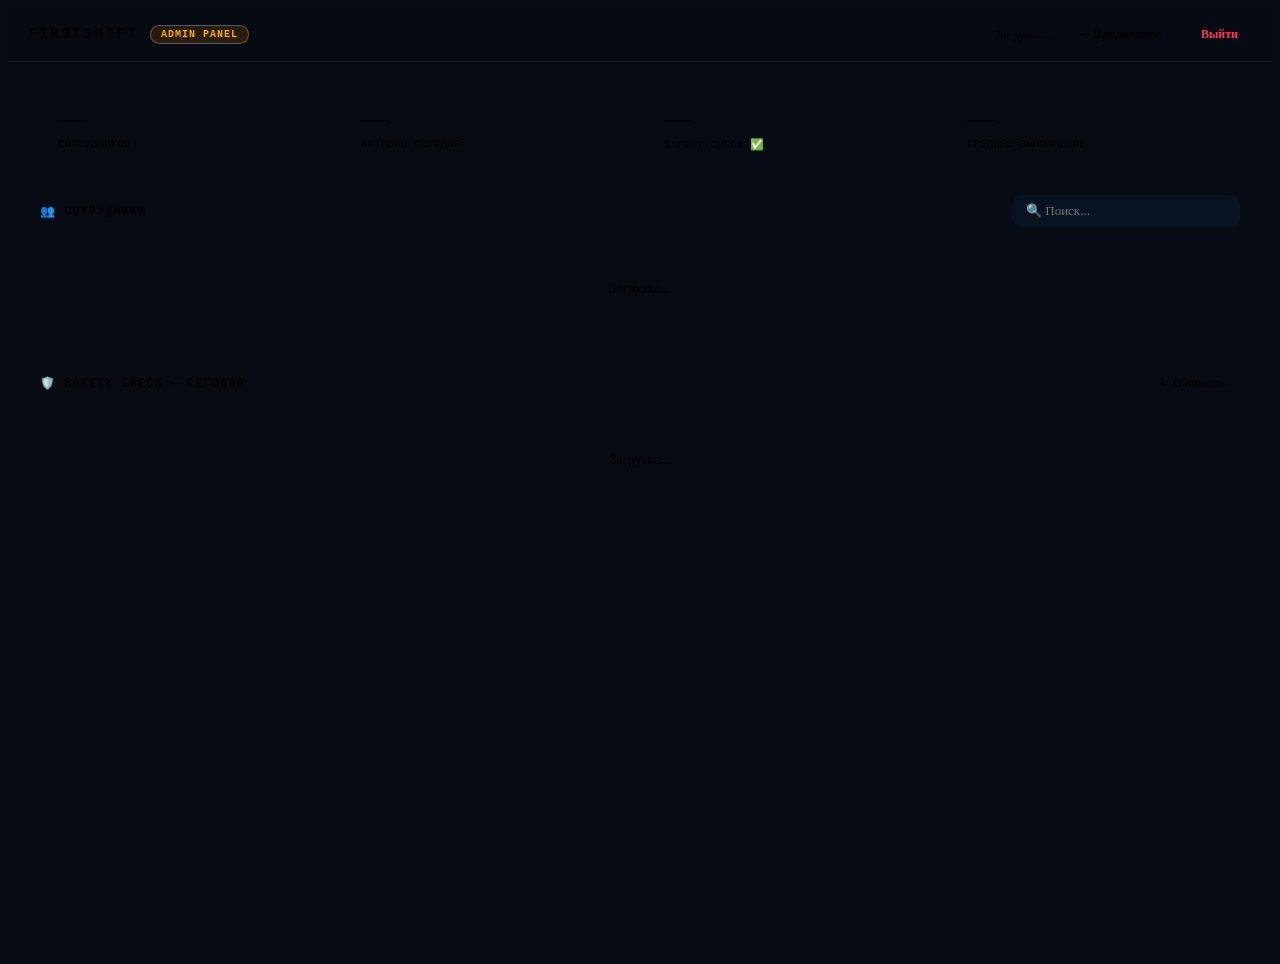
==== frontend/admin.html @ 6214008f "fix: UTC timezone in admin fmtDate/fmtTime (Sakhalin UTC+11)" ====
<!DOCTYPE html>
<html lang="ru">
<head>
  <meta charset="UTF-8">
  <meta name="viewport" content="width=device-width, initial-scale=1.0">
  <title>FirstShift — Admin</title>
  <link rel="stylesheet" href="/static/css/main.css">
  <style>
    body { min-height:100vh; overflow-y:auto; padding:0 0 48px; display:block; background:#070b14; }

    #top-bar {
      display:flex; align-items:center; gap:12px;
      padding:12px 20px; background:rgba(7,11,20,0.96);
      border-bottom:1px solid rgba(0,170,255,0.15);
      position:sticky; top:0; z-index:20;
    }
    .logo { font-family:monospace; font-size:15px; font-weight:700; color:var(--accent); letter-spacing:2px; }
    .admin-badge {
      padding:3px 10px; border-radius:20px; font-size:10px;
      font-family:monospace; font-weight:700; letter-spacing:1px;
      background:rgba(255,170,0,0.12); border:1px solid rgba(255,170,0,0.4); color:#ffaa00;
    }
    #top-bar-right { margin-left:auto; display:flex; align-items:center; gap:12px; }
    .top-user { font-size:13px; color:var(--text-secondary); }
    .btn-sm {
      padding:7px 14px; border-radius:8px; font-size:12px; font-weight:600;
      border:1px solid var(--border); background:transparent;
      color:var(--text-secondary); cursor:pointer; transition:all 0.2s; font-family:inherit;
    }
    .btn-sm:hover { border-color:var(--accent); color:var(--accent); }
    .btn-danger { border-color:rgba(255,51,85,0.4) !important; color:#ff3355 !important; }
    .btn-danger:hover { background:rgba(255,51,85,0.1) !important; }

    .page { max-width:1200px; margin:0 auto; padding:24px 20px; }

    .stats-row { display:grid; grid-template-columns:repeat(4,1fr); gap:12px; margin-bottom:28px; }
    .stat-card { padding:16px 18px; border-radius:14px; border:1px solid var(--border); background:var(--bg-glass); }
    .stat-card .val { font-size:28px; font-weight:900; color:var(--text-primary); }
    .stat-card .lbl { font-size:11px; color:var(--text-secondary); margin-top:4px; font-family:monospace; }

    .section { margin-bottom:32px; }
    .section-header { display:flex; align-items:center; justify-content:space-between; margin-bottom:14px; }
    .section-title { font-size:12px; font-family:monospace; color:var(--accent); letter-spacing:1px; text-transform:uppercase; font-weight:700; }

    .search-input {
      padding:8px 14px; border-radius:10px;
      border:1px solid var(--border); background:rgba(0,170,255,0.05);
      color:var(--text-primary); font-size:13px; font-family:inherit;
      outline:none; width:200px; transition:all 0.2s;
    }
    .search-input:focus { border-color:var(--accent); width:240px; }

    .emp-table { width:100%; border-collapse:collapse; }
    .emp-table th {
      text-align:left; padding:10px 14px;
      font-size:10px; font-family:monospace; color:var(--text-dim);
      letter-spacing:1px; text-transform:uppercase;
      border-bottom:1px solid var(--border);
    }
    .emp-table td { padding:11px 14px; border-bottom:1px solid rgba(255,255,255,0.04); vertical-align:middle; }
    .emp-table tr:hover td { background:rgba(0,170,255,0.03); cursor:pointer; }

    .emp-avatar {
      width:32px; height:32px; border-radius:50%;
      background:linear-gradient(135deg,#0055aa,#00aaff);
      border:1.5px solid var(--accent);
      display:inline-flex; align-items:center; justify-content:center;
      font-size:13px; font-weight:700; color:#fff; flex-shrink:0;
    }
    .emp-name { font-size:14px; font-weight:600; color:var(--text-primary); }
    .emp-username { font-size:11px; color:var(--text-dim); font-family:monospace; }

    .role-badge {
      padding:3px 9px; border-radius:20px; font-size:10px;
      font-family:monospace; font-weight:700; letter-spacing:0.5px; white-space:nowrap;
    }
    .role-admin    { background:rgba(255,51,85,0.12);  border:1px solid rgba(255,51,85,0.4);  color:#ff3355; }
    .role-hr       { background:rgba(255,170,0,0.12);  border:1px solid rgba(255,170,0,0.4);  color:#ffaa00; }
    .role-mentor   { background:rgba(170,136,255,0.12);border:1px solid rgba(170,136,255,0.4);color:#aa88ff; }
    .role-employee { background:rgba(0,170,255,0.08);  border:1px solid rgba(0,170,255,0.25); color:var(--accent); }

    .progress-wrap { width:110px; }
    .progress-bar-bg { height:5px; background:rgba(255,255,255,0.07); border-radius:3px; overflow:hidden; }
    .progress-bar-fill { height:100%; border-radius:3px; background:var(--accent); }
    .progress-label { font-size:11px; color:var(--text-secondary); font-family:monospace; margin-top:3px; }

    .xp-cell  { font-size:13px; font-weight:700; color:var(--success); font-family:monospace; }
    .date-cell { font-size:11px; color:var(--text-dim); font-family:monospace; }
    .mentor-cell { font-size:12px; color:var(--text-secondary); }

    .select-sm {
      padding:5px 8px; border-radius:8px; font-size:12px;
      border:1px solid var(--border); background:var(--bg-panel);
      color:var(--text-primary); cursor:pointer; font-family:monospace;
    }

    /* Safety */
    .safety-grid { display:grid; grid-template-columns:1fr 1fr; gap:16px; }
    .safety-col-title { font-size:12px; font-family:monospace; font-weight:700; margin-bottom:10px; }
    .safety-item {
      display:flex; align-items:center; gap:10px;
      padding:10px 12px; border-radius:10px;
      border:1px solid var(--border); background:var(--bg-glass); margin-bottom:8px;
    }
    .safety-item.passed { border-color:rgba(0,255,136,0.25); background:rgba(0,255,136,0.04); }
    .safety-item.failed { border-color:rgba(255,51,85,0.2); }
    .safety-name { font-size:13px; font-weight:600; color:var(--text-primary); }
    .safety-time { font-size:11px; color:var(--text-dim); font-family:monospace; }

    /* Детальная панель квестов */
    #detail-panel {
      position:fixed; top:0; right:0; bottom:0; width:380px;
      background:var(--bg-dark); border-left:1px solid var(--border);
      z-index:30; transform:translateX(100%);
      transition:transform 0.3s cubic-bezier(0.4,0,0.2,1);
      display:flex; flex-direction:column;
    }
    #detail-panel.open { transform:translateX(0); }

    #detail-header {
      padding:16px 18px; border-bottom:1px solid var(--border);
      display:flex; align-items:center; gap:12px; flex-shrink:0;
    }
    #detail-close {
      width:30px; height:30px; border-radius:50%;
      border:1px solid var(--border); background:transparent;
      color:var(--text-secondary); cursor:pointer; font-size:16px;
      display:flex; align-items:center; justify-content:center;
      transition:all 0.2s; margin-left:auto;
    }
    #detail-close:hover { border-color:var(--danger); color:var(--danger); }
    #detail-name { font-size:16px; font-weight:700; color:var(--text-primary); }
    #detail-meta { font-size:12px; color:var(--text-secondary); margin-top:2px; }

    #detail-body { flex:1; overflow-y:auto; padding:16px 18px; }

    .quest-row {
      display:flex; align-items:center; gap:10px;
      padding:10px 12px; border-radius:10px;
      border:1px solid var(--border); background:var(--bg-glass);
      margin-bottom:8px;
    }
    .quest-row.completed { border-color:rgba(0,255,136,0.25); }
    .quest-row.active    { border-color:rgba(0,170,255,0.35); }
    .quest-row.locked    { opacity:0.45; }

    .quest-icon { font-size:18px; flex-shrink:0; width:28px; text-align:center; }
    .quest-info { flex:1; min-width:0; }
    .quest-title-sm { font-size:13px; font-weight:600; color:var(--text-primary); }
    .quest-status-sm { font-size:11px; font-family:monospace; margin-top:2px; }
    .quest-xp { font-size:12px; font-family:monospace; color:var(--success); font-weight:700; flex-shrink:0; }

    .status-completed { color:var(--success); }
    .status-active    { color:var(--accent); }
    .status-available { color:var(--text-secondary); }
    .status-locked    { color:var(--text-dim); }

    .loading { text-align:center; padding:40px; color:var(--text-dim); font-size:14px; }
    .empty   { text-align:center; padding:20px; color:var(--text-dim); font-size:13px; }

    #overlay {
      position:fixed; inset:0; background:rgba(0,0,0,0.5);
      z-index:25; opacity:0; pointer-events:none; transition:opacity 0.3s;
    }
    #overlay.open { opacity:1; pointer-events:all; }
  </style>
</head>
<body>

<div id="top-bar">
  <div class="logo">FIRSTSHIFT</div>
  <div class="admin-badge">ADMIN PANEL</div>
  <div id="top-bar-right">
    <span class="top-user" id="top-username">Загрузка...</span>
    <button class="btn-sm" onclick="window.location.href='/app'">← Приложение</button>
    <button class="btn-sm btn-danger" onclick="sessionStorage.removeItem('casper_token'); window.location.href='/'">Выйти</button>
  </div>
</div>

<div class="page">

  <!-- Статистика -->
  <div class="stats-row">
    <div class="stat-card"><div class="val" id="stat-total">—</div><div class="lbl">СОТРУДНИКОВ</div></div>
    <div class="stat-card"><div class="val" id="stat-active">—</div><div class="lbl">АКТИВНЫ СЕГОДНЯ</div></div>
    <div class="stat-card"><div class="val" id="stat-safety">—</div><div class="lbl">SAFETY CHECK ✅</div></div>
    <div class="stat-card"><div class="val" id="stat-avg">—</div><div class="lbl">СРЕДНЕЕ ВЫПОЛНЕНИЕ</div></div>
  </div>

  <!-- Таблица сотрудников -->
  <div class="section">
    <div class="section-header">
      <div class="section-title">👥 Сотрудники</div>
      <input class="search-input" id="search" placeholder="🔍 Поиск..." oninput="filterTable()">
    </div>
    <div id="emp-loading" class="loading">Загрузка...</div>
    <table class="emp-table" id="emp-table" style="display:none">
      <thead>
        <tr>
          <th>Сотрудник</th>
          <th>Роль</th>
          <th>Уровень</th>
          <th>XP</th>
          <th>Прогресс</th>
          <th>Наставник</th>
          <th>Активность</th>
          <th>Управление</th>
        </tr>
      </thead>
      <tbody id="emp-tbody"></tbody>
    </table>
  </div>

  <!-- Safety Check -->
  <div class="section">
    <div class="section-header">
      <div class="section-title">🛡️ Safety Check — сегодня</div>
      <button class="btn-sm" onclick="loadSafety()">↻ Обновить</button>
    </div>
    <div id="safety-loading" class="loading">Загрузка...</div>
    <div class="safety-grid" id="safety-grid" style="display:none">
      <div>
        <div class="safety-col-title">✅ Прошли</div>
        <div id="safety-passed"></div>
      </div>
      <div>
        <div class="safety-col-title">❌ Не прошли</div>
        <div id="safety-failed"></div>
      </div>
    </div>
  </div>

</div>

<!-- Боковая панель квестов -->
<div id="overlay" onclick="closeDetail()"></div>
<div id="detail-panel">
  <div id="detail-header">
    <div>
      <div id="detail-name">—</div>
      <div id="detail-meta">—</div>
    </div>
    <button id="detail-close" onclick="closeDetail()">✕</button>
  </div>
  <div id="detail-body">
    <div class="loading">Выбери сотрудника</div>
  </div>
</div>

<script src="/static/js/api.js"></script>
<script>
  if (!API.hasToken()) { window.location.href = '/'; }

  const token = sessionStorage.getItem('casper_token');
  const headers = { 'Content-Type': 'application/json', 'Authorization': `Bearer ${token}` };

  async function apiFetch(path, opts = {}) {
    const resp = await fetch(path, { headers, ...opts });
    if (resp.status === 401) { sessionStorage.removeItem('casper_token'); window.location.href = '/'; }
    if (resp.status === 403) { window.location.href = '/app'; }
    if (!resp.ok) throw new Error((await resp.json()).detail || `HTTP ${resp.status}`);
    return resp.json();
  }

  const ROLE_LABELS = { employee:'Сотрудник', mentor:'Наставник', hr:'HR', admin:'Администратор' };
  const QUEST_ICONS = { discovery:'🔍', safety:'🦺', knowledge:'📚', speed_run:'⚡' };
  const STATUS_LABELS = { completed:'Выполнен', active:'Активен', available:'Доступен', locked:'Заблокирован', failed:'Провален' };

  function roleBadge(role) {
    return `<span class="role-badge role-${role}">${ROLE_LABELS[role] || role}</span>`;
  }

  function fmtDate(iso) {
    if (!iso) return '—';
    // Добавляем Z чтобы JS парсил как UTC (SQLite хранит без timezone)
    const dt = iso.endsWith('Z') ? iso : iso + 'Z';
    const diff = Math.floor((Date.now() - new Date(dt)) / 60000);
    if (diff < 1)    return 'только что';
    if (diff < 60)   return `${diff} мин. назад`;
    if (diff < 1440) return `${Math.floor(diff/60)} ч. назад`;
    return new Date(dt).toLocaleDateString('ru-RU');
  }

  function fmtTime(iso) {
    if (!iso) return '';
    const dt = iso.endsWith('Z') ? iso : iso + 'Z';
    return new Date(dt).toLocaleTimeString('ru-RU', { hour:'2-digit', minute:'2-digit' });
  }

  // ── Загрузка ──────────────────────────────────────────────
  let _allEmployees = [];
  let _myRole = '';
  let _mentors = [];

  async function loadEmployees() {
    try {
      const profile = await API.getProfile();
      _myRole = profile.role;
      document.getElementById('top-username').textContent =
        `${profile.display_name} · ${ROLE_LABELS[profile.role] || profile.role}`;

      if (!['hr','admin'].includes(profile.role)) { window.location.href = '/app'; return; }

      const users = await apiFetch('/api/admin/users');
      _allEmployees = users;
      _mentors = users.filter(u => ['mentor','hr','admin'].includes(u.role));

      const today = new Date(); today.setHours(0,0,0,0);
      const activeToday = users.filter(u => new Date(u.last_active_at) >= today).length;
      const avgPct = users.length
        ? Math.round(users.reduce((s,u) => s + u.completion_pct, 0) / users.length) : 0;

      document.getElementById('stat-total').textContent  = users.length;
      document.getElementById('stat-active').textContent = activeToday;
      document.getElementById('stat-avg').textContent    = avgPct + '%';

      renderTable(users);
    } catch(e) {
      document.getElementById('emp-loading').textContent = 'Ошибка: ' + e.message;
    }
  }

  function renderTable(users) {
    const tbody = document.getElementById('emp-tbody');
    tbody.innerHTML = '';

    if (!users.length) {
      document.getElementById('emp-loading').style.display = 'block';
      document.getElementById('emp-loading').textContent = 'Нет сотрудников';
      document.getElementById('emp-table').style.display = 'none';
      return;
    }
    document.getElementById('emp-loading').style.display = 'none';
    document.getElementById('emp-table').style.display   = 'table';

    const mentorOptions = [
      '<option value="">— нет —</option>',
      ..._mentors.map(m => `<option value="${m.id}">${m.display_name || m.username}</option>`)
    ].join('');

    const roleOptions = ['employee','mentor','hr','admin']
      .map(r => `<option value="${r}">${ROLE_LABELS[r]}</option>`).join('');

    users.forEach(u => {
      const tr = document.createElement('tr');
      tr.dataset.name = (u.display_name + ' ' + u.username).toLowerCase();
      tr.dataset.uid  = u.id;
      tr.addEventListener('click', e => {
        if (e.target.tagName === 'SELECT') return; // не открывать при клике на select
        openDetail(u);
      });

      const mentorOpts = mentorOptions.replace(
        `value="${u.mentor_id || ''}"`,
        `value="${u.mentor_id || ''}" selected`
      );
      const roleOpts = roleOptions.replace(
        `value="${u.role}"`,
        `value="${u.role}" selected`
      );

      tr.innerHTML = `
        <td>
          <div style="display:flex;align-items:center;gap:10px">
            <div class="emp-avatar">${(u.display_name||u.username).charAt(0).toUpperCase()}</div>
            <div>
              <div class="emp-name">${u.display_name || u.username}</div>
              <div class="emp-username">@${u.username}</div>
            </div>
          </div>
        </td>
        <td>${roleBadge(u.role)}</td>
        <td style="font-size:13px;color:var(--text-primary)">
          LVL ${u.level}<br>
          <span style="font-size:10px;color:var(--text-dim)">${u.level_title}</span>
        </td>
        <td class="xp-cell">${u.total_xp}</td>
        <td>
          <div class="progress-wrap">
            <div class="progress-bar-bg">
              <div class="progress-bar-fill" style="width:${u.completion_pct}%"></div>
            </div>
            <div class="progress-label">${u.quests_completed}/${u.quests_total} (${u.completion_pct}%)</div>
          </div>
        </td>
        <td class="mentor-cell">
          ${_myRole === 'admin' || _myRole === 'hr'
            ? `<select class="select-sm" data-uid="${u.id}" onchange="changeMentor(this)">${mentorOpts}</select>`
            : (u.mentor_name || '—')
          }
        </td>
        <td class="date-cell">${fmtDate(u.last_active_at)}</td>
        <td>
          ${_myRole === 'admin'
            ? `<select class="select-sm" data-uid="${u.id}" onchange="changeRole(this)">${roleOpts}</select>`
            : roleBadge(u.role)
          }
        </td>
      `;
      tbody.appendChild(tr);
    });
  }

  function filterTable() {
    const q = document.getElementById('search').value.toLowerCase();
    renderTable(_allEmployees.filter(u =>
      (u.display_name + ' ' + u.username).toLowerCase().includes(q)
    ));
  }

  async function changeRole(select) {
    const uid = parseInt(select.dataset.uid);
    const role = select.value;
    try {
      await apiFetch(`/api/admin/users/${uid}/role`, { method:'PATCH', body:JSON.stringify({ role }) });
      await loadEmployees();
    } catch(e) { alert('Ошибка: ' + e.message); await loadEmployees(); }
  }

  async function changeMentor(select) {
    const uid = parseInt(select.dataset.uid);
    const mentor_id = select.value ? parseInt(select.value) : null;
    try {
      await apiFetch(`/api/admin/users/${uid}/mentor`, { method:'PATCH', body:JSON.stringify({ mentor_id }) });
      await loadEmployees();
    } catch(e) { alert('Ошибка: ' + e.message); await loadEmployees(); }
  }

  // ── Детальная панель квестов ──────────────────────────────
  function openDetail(user) {
    document.getElementById('detail-name').textContent = user.display_name || user.username;
    document.getElementById('detail-meta').textContent =
      `LVL ${user.level} · ${user.level_title} · ${user.total_xp} XP`;
    document.getElementById('detail-body').innerHTML = '<div class="loading">Загрузка квестов...</div>';
    document.getElementById('detail-panel').classList.add('open');
    document.getElementById('overlay').classList.add('open');
    loadDetailQuests(user.id);
  }

  function closeDetail() {
    document.getElementById('detail-panel').classList.remove('open');
    document.getElementById('overlay').classList.remove('open');
  }

  async function loadDetailQuests(userId) {
    try {
      const quests = await apiFetch(`/api/admin/users/${userId}/quests`);
      const body = document.getElementById('detail-body');
      body.innerHTML = '';

      if (!quests.length) {
        body.innerHTML = '<div class="empty">Нет квестов</div>';
        return;
      }

      quests.forEach(q => {
        const div = document.createElement('div');
        div.className = `quest-row ${q.status}`;
        div.innerHTML = `
          <div class="quest-icon">${QUEST_ICONS[q.type] || '🎯'}</div>
          <div class="quest-info">
            <div class="quest-title-sm">${q.title}</div>
            <div class="quest-status-sm status-${q.status}">
              ${STATUS_LABELS[q.status] || q.status}
              ${q.completed_at ? ' · ' + new Date(q.completed_at).toLocaleDateString('ru-RU') : ''}
            </div>
          </div>
          <div class="quest-xp">+${q.xp_reward} XP</div>
        `;
        body.appendChild(div);
      });
    } catch(e) {
      document.getElementById('detail-body').innerHTML = `<div class="empty">Ошибка: ${e.message}</div>`;
    }
  }

  // ── Safety Check ──────────────────────────────────────────
  async function loadSafety() {
    document.getElementById('safety-loading').style.display = 'block';
    document.getElementById('safety-grid').style.display    = 'none';
    try {
      const data = await apiFetch('/api/admin/safety/today');
      const passed = data.filter(u => u.passed_today);
      const failed = data.filter(u => !u.passed_today);
      document.getElementById('stat-safety').textContent = passed.length;

      document.getElementById('safety-passed').innerHTML = passed.length
        ? passed.map(u => `
            <div class="safety-item passed">
              <span style="font-size:18px">✅</span>
              <div>
                <div class="safety-name">${u.display_name}</div>
                <div class="safety-time">${fmtTime(u.last_check_at)}</div>
              </div>
            </div>`).join('')
        : '<div class="empty">Никто не прошёл</div>';

      document.getElementById('safety-failed').innerHTML = failed.length
        ? failed.map(u => `
            <div class="safety-item failed">
              <span style="font-size:18px">❌</span>
              <div>
                <div class="safety-name">${u.display_name}</div>
                <div class="safety-time">не проходил сегодня</div>
              </div>
            </div>`).join('')
        : '<div class="empty">Все прошли! 🎉</div>';

      document.getElementById('safety-loading').style.display = 'none';
      document.getElementById('safety-grid').style.display    = 'grid';
    } catch(e) {
      document.getElementById('safety-loading').textContent = 'Ошибка: ' + e.message;
    }
  }

  loadEmployees();
  loadSafety();
</script>
</body>
</html>
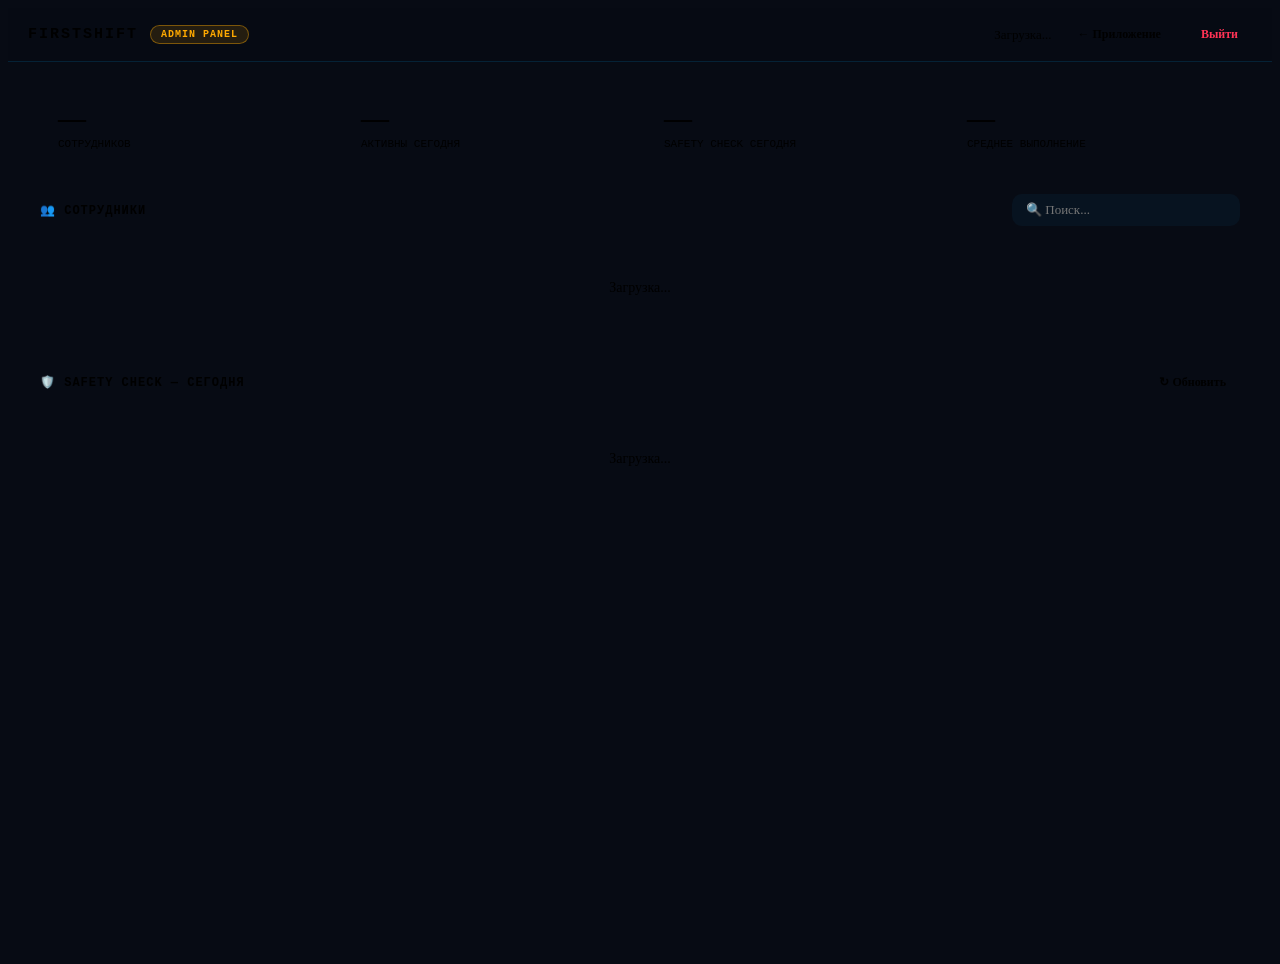
==== commit d11eca49: "fix: safety check unified list - passed vs not logged in today" ====
--- a/frontend/admin.html
+++ b/frontend/admin.html
@@ -95,7 +95,7 @@
     }
 
     /* Safety */
-    .safety-grid { display:grid; grid-template-columns:1fr 1fr; gap:16px; }
+    .safety-grid { display:flex; flex-direction:column; gap:8px; }
     .safety-col-title { font-size:12px; font-family:monospace; font-weight:700; margin-bottom:10px; }
     .safety-item {
       display:flex; align-items:center; gap:10px;
@@ -183,7 +183,7 @@
   <div class="stats-row">
     <div class="stat-card"><div class="val" id="stat-total">—</div><div class="lbl">СОТРУДНИКОВ</div></div>
     <div class="stat-card"><div class="val" id="stat-active">—</div><div class="lbl">АКТИВНЫ СЕГОДНЯ</div></div>
-    <div class="stat-card"><div class="val" id="stat-safety">—</div><div class="lbl">SAFETY CHECK ✅</div></div>
+    <div class="stat-card"><div class="val" id="stat-safety">—</div><div class="lbl">SAFETY CHECK СЕГОДНЯ</div></div>
     <div class="stat-card"><div class="val" id="stat-avg">—</div><div class="lbl">СРЕДНЕЕ ВЫПОЛНЕНИЕ</div></div>
   </div>
 
@@ -219,14 +219,7 @@
     </div>
     <div id="safety-loading" class="loading">Загрузка...</div>
     <div class="safety-grid" id="safety-grid" style="display:none">
-      <div>
-        <div class="safety-col-title">✅ Прошли</div>
-        <div id="safety-passed"></div>
-      </div>
-      <div>
-        <div class="safety-col-title">❌ Не прошли</div>
-        <div id="safety-failed"></div>
-      </div>
+      <div id="safety-list"></div>
     </div>
   </div>
 
@@ -481,30 +474,24 @@
     try {
       const data = await apiFetch('/api/admin/safety/today');
       const passed = data.filter(u => u.passed_today);
-      const failed = data.filter(u => !u.passed_today);
-      document.getElementById('stat-safety').textContent = passed.length;
-
-      document.getElementById('safety-passed').innerHTML = passed.length
-        ? passed.map(u => `
-            <div class="safety-item passed">
-              <span style="font-size:18px">✅</span>
-              <div>
+      document.getElementById('stat-safety').textContent = `${passed.length}/${data.length}`;
+
+      // Сортируем: сначала прошедшие (по времени), потом не заходившие
+      const sorted = [
+        ...data.filter(u => u.passed_today).sort((a,b) => new Date(b.last_check_at) - new Date(a.last_check_at)),
+        ...data.filter(u => !u.passed_today),
+      ];
+
+      document.getElementById('safety-list').innerHTML = sorted.length
+        ? sorted.map(u => `
+            <div class="safety-item ${u.passed_today ? 'passed' : 'failed'}">
+              <span style="font-size:18px">${u.passed_today ? '✅' : '🕐'}</span>
+              <div style="flex:1">
                 <div class="safety-name">${u.display_name}</div>
-                <div class="safety-time">${fmtTime(u.last_check_at)}</div>
+                <div class="safety-time">${u.passed_today ? 'Прошёл сегодня в ' + fmtTime(u.last_check_at) : 'Ещё не заходил сегодня'}</div>
               </div>
             </div>`).join('')
-        : '<div class="empty">Никто не прошёл</div>';
-
-      document.getElementById('safety-failed').innerHTML = failed.length
-        ? failed.map(u => `
-            <div class="safety-item failed">
-              <span style="font-size:18px">❌</span>
-              <div>
-                <div class="safety-name">${u.display_name}</div>
-                <div class="safety-time">не проходил сегодня</div>
-              </div>
-            </div>`).join('')
-        : '<div class="empty">Все прошли! 🎉</div>';
+        : '<div class="empty">Нет сотрудников</div>';
 
       document.getElementById('safety-loading').style.display = 'none';
       document.getElementById('safety-grid').style.display    = 'grid';
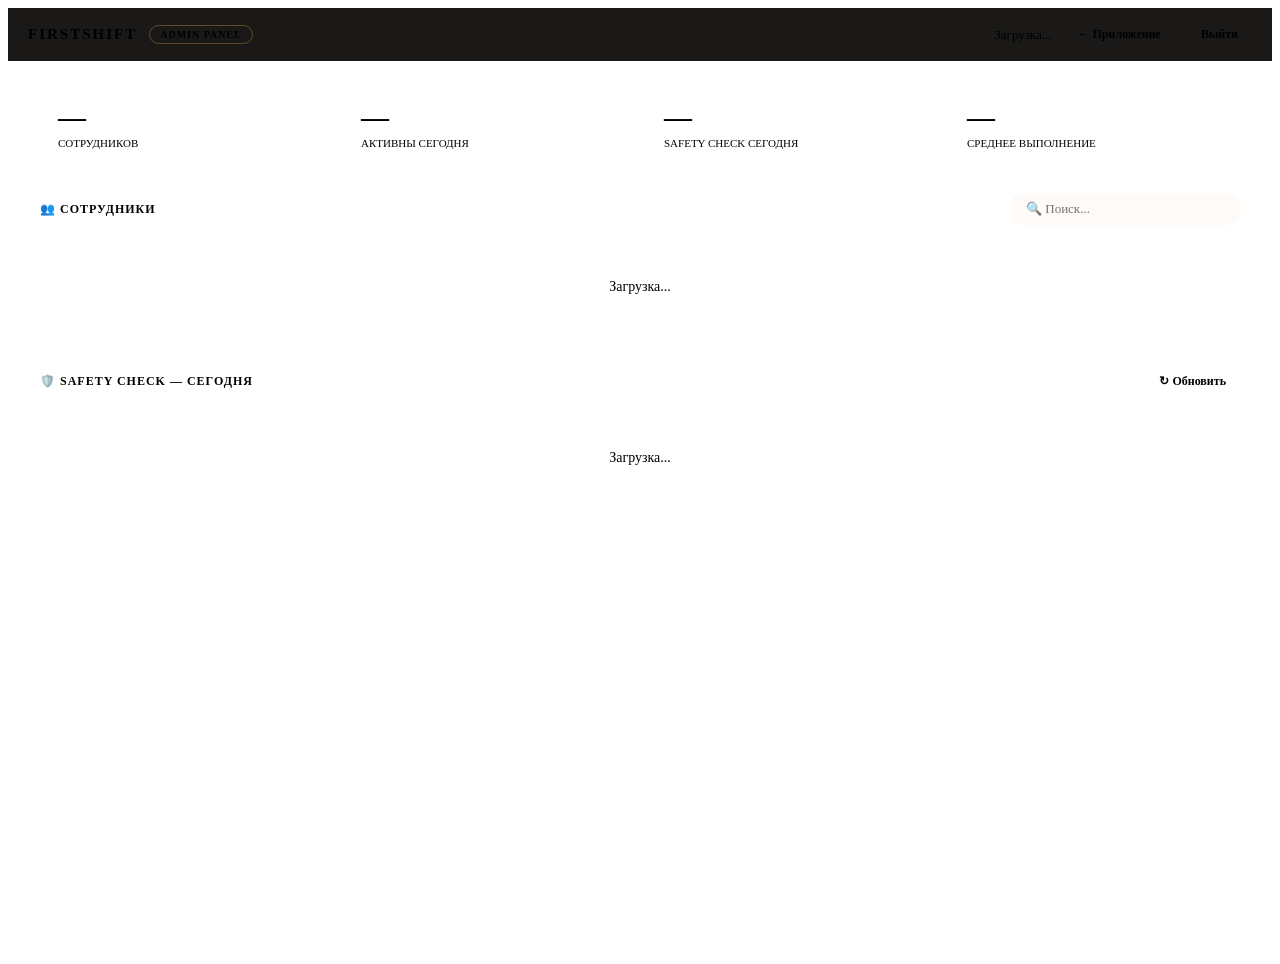
==== commit b027a546: "feat: full frontend redesign — warm industrial palette (Claude-inspired) Replace cold blue sci-fi ae" ====
--- a/frontend/admin.html
+++ b/frontend/admin.html
@@ -6,19 +6,19 @@
   <title>FirstShift — Admin</title>
   <link rel="stylesheet" href="/static/css/main.css">
   <style>
-    body { min-height:100vh; overflow-y:auto; padding:0 0 48px; display:block; background:#070b14; }
+    body { min-height:100vh; overflow-y:auto; padding:0 0 48px; display:block; }
 
     #top-bar {
       display:flex; align-items:center; gap:12px;
-      padding:12px 20px; background:rgba(7,11,20,0.96);
-      border-bottom:1px solid rgba(0,170,255,0.15);
+      padding:12px 20px; background:rgba(19,18,16,0.97);
+      border-bottom:1px solid var(--border);
       position:sticky; top:0; z-index:20;
     }
-    .logo { font-family:monospace; font-size:15px; font-weight:700; color:var(--accent); letter-spacing:2px; }
+    .logo { font-family:var(--font-mono); font-size:15px; font-weight:700; color:var(--accent); letter-spacing:2px; }
     .admin-badge {
       padding:3px 10px; border-radius:20px; font-size:10px;
-      font-family:monospace; font-weight:700; letter-spacing:1px;
-      background:rgba(255,170,0,0.12); border:1px solid rgba(255,170,0,0.4); color:#ffaa00;
+      font-family:var(--font-mono); font-weight:700; letter-spacing:1px;
+      background:var(--warning-dim); border:1px solid rgba(196,150,64,0.4); color:var(--warning);
     }
     #top-bar-right { margin-left:auto; display:flex; align-items:center; gap:12px; }
     .top-user { font-size:13px; color:var(--text-secondary); }
@@ -28,23 +28,23 @@
       color:var(--text-secondary); cursor:pointer; transition:all 0.2s; font-family:inherit;
     }
     .btn-sm:hover { border-color:var(--accent); color:var(--accent); }
-    .btn-danger { border-color:rgba(255,51,85,0.4) !important; color:#ff3355 !important; }
-    .btn-danger:hover { background:rgba(255,51,85,0.1) !important; }
+    .btn-danger { border-color:rgba(184,84,84,0.4) !important; color:var(--danger) !important; }
+    .btn-danger:hover { background:var(--danger-dim) !important; }
 
     .page { max-width:1200px; margin:0 auto; padding:24px 20px; }
 
     .stats-row { display:grid; grid-template-columns:repeat(4,1fr); gap:12px; margin-bottom:28px; }
     .stat-card { padding:16px 18px; border-radius:14px; border:1px solid var(--border); background:var(--bg-glass); }
-    .stat-card .val { font-size:28px; font-weight:900; color:var(--text-primary); }
-    .stat-card .lbl { font-size:11px; color:var(--text-secondary); margin-top:4px; font-family:monospace; }
+    .stat-card .val { font-size:28px; font-weight:900; color:var(--text-primary); font-family:var(--font-display); }
+    .stat-card .lbl { font-size:11px; color:var(--text-secondary); margin-top:4px; font-family:var(--font-mono); }
 
     .section { margin-bottom:32px; }
     .section-header { display:flex; align-items:center; justify-content:space-between; margin-bottom:14px; }
-    .section-title { font-size:12px; font-family:monospace; color:var(--accent); letter-spacing:1px; text-transform:uppercase; font-weight:700; }
+    .section-title { font-size:12px; font-family:var(--font-mono); color:var(--accent); letter-spacing:1px; text-transform:uppercase; font-weight:700; }
 
     .search-input {
       padding:8px 14px; border-radius:10px;
-      border:1px solid var(--border); background:rgba(0,170,255,0.05);
+      border:1px solid var(--border); background:rgba(212,118,78,0.04);
       color:var(--text-primary); font-size:13px; font-family:inherit;
       outline:none; width:200px; transition:all 0.2s;
     }
@@ -53,64 +53,64 @@
     .emp-table { width:100%; border-collapse:collapse; }
     .emp-table th {
       text-align:left; padding:10px 14px;
-      font-size:10px; font-family:monospace; color:var(--text-dim);
+      font-size:10px; font-family:var(--font-mono); color:var(--text-dim);
       letter-spacing:1px; text-transform:uppercase;
       border-bottom:1px solid var(--border);
     }
     .emp-table td { padding:11px 14px; border-bottom:1px solid rgba(255,255,255,0.04); vertical-align:middle; }
-    .emp-table tr:hover td { background:rgba(0,170,255,0.03); cursor:pointer; }
+    .emp-table tr:hover td { background:rgba(212,118,78,0.03); cursor:pointer; }
 
     .emp-avatar {
       width:32px; height:32px; border-radius:50%;
-      background:linear-gradient(135deg,#0055aa,#00aaff);
-      border:1.5px solid var(--accent);
+      background:linear-gradient(135deg,#7A3520,#D4764E);
+      border:1.5px solid var(--border-bright);
       display:inline-flex; align-items:center; justify-content:center;
       font-size:13px; font-weight:700; color:#fff; flex-shrink:0;
     }
     .emp-name { font-size:14px; font-weight:600; color:var(--text-primary); }
-    .emp-username { font-size:11px; color:var(--text-dim); font-family:monospace; }
+    .emp-username { font-size:11px; color:var(--text-dim); font-family:var(--font-mono); }
 
     .role-badge {
       padding:3px 9px; border-radius:20px; font-size:10px;
-      font-family:monospace; font-weight:700; letter-spacing:0.5px; white-space:nowrap;
-    }
-    .role-admin    { background:rgba(255,51,85,0.12);  border:1px solid rgba(255,51,85,0.4);  color:#ff3355; }
-    .role-hr       { background:rgba(255,170,0,0.12);  border:1px solid rgba(255,170,0,0.4);  color:#ffaa00; }
-    .role-mentor   { background:rgba(170,136,255,0.12);border:1px solid rgba(170,136,255,0.4);color:#aa88ff; }
-    .role-employee { background:rgba(0,170,255,0.08);  border:1px solid rgba(0,170,255,0.25); color:var(--accent); }
+      font-family:var(--font-mono); font-weight:700; letter-spacing:0.5px; white-space:nowrap;
+    }
+    .role-admin    { background:var(--danger-dim);   border:1px solid rgba(184,84,84,0.4);   color:var(--danger); }
+    .role-hr       { background:var(--warning-dim);  border:1px solid rgba(196,150,64,0.4);  color:var(--warning); }
+    .role-mentor   { background:rgba(212,118,78,0.12); border:1px solid var(--border-bright); color:var(--accent-light); }
+    .role-employee { background:var(--accent-dim);   border:1px solid var(--border);         color:var(--accent); }
 
     .progress-wrap { width:110px; }
     .progress-bar-bg { height:5px; background:rgba(255,255,255,0.07); border-radius:3px; overflow:hidden; }
     .progress-bar-fill { height:100%; border-radius:3px; background:var(--accent); }
-    .progress-label { font-size:11px; color:var(--text-secondary); font-family:monospace; margin-top:3px; }
-
-    .xp-cell  { font-size:13px; font-weight:700; color:var(--success); font-family:monospace; }
-    .date-cell { font-size:11px; color:var(--text-dim); font-family:monospace; }
+    .progress-label { font-size:11px; color:var(--text-secondary); font-family:var(--font-mono); margin-top:3px; }
+
+    .xp-cell  { font-size:13px; font-weight:700; color:var(--success); font-family:var(--font-mono); }
+    .date-cell { font-size:11px; color:var(--text-dim); font-family:var(--font-mono); }
     .mentor-cell { font-size:12px; color:var(--text-secondary); }
 
     .select-sm {
       padding:5px 8px; border-radius:8px; font-size:12px;
       border:1px solid var(--border); background:var(--bg-panel);
-      color:var(--text-primary); cursor:pointer; font-family:monospace;
+      color:var(--text-primary); cursor:pointer; font-family:var(--font-mono);
     }
 
     /* Safety */
     .safety-grid { display:flex; flex-direction:column; gap:8px; }
-    .safety-col-title { font-size:12px; font-family:monospace; font-weight:700; margin-bottom:10px; }
+    .safety-col-title { font-size:12px; font-family:var(--font-mono); font-weight:700; margin-bottom:10px; }
     .safety-item {
       display:flex; align-items:center; gap:10px;
       padding:10px 12px; border-radius:10px;
       border:1px solid var(--border); background:var(--bg-glass); margin-bottom:8px;
     }
-    .safety-item.passed { border-color:rgba(0,255,136,0.25); background:rgba(0,255,136,0.04); }
-    .safety-item.failed { border-color:rgba(255,51,85,0.2); }
+    .safety-item.passed { border-color:rgba(107,168,122,0.35); background:rgba(107,168,122,0.06); }
+    .safety-item.failed { border-color:rgba(184,84,84,0.2); }
     .safety-name { font-size:13px; font-weight:600; color:var(--text-primary); }
-    .safety-time { font-size:11px; color:var(--text-dim); font-family:monospace; }
+    .safety-time { font-size:11px; color:var(--text-dim); font-family:var(--font-mono); }
 
     /* Детальная панель квестов */
     #detail-panel {
       position:fixed; top:0; right:0; bottom:0; width:380px;
-      background:var(--bg-dark); border-left:1px solid var(--border);
+      background:var(--bg-surface); border-left:1px solid var(--border);
       z-index:30; transform:translateX(100%);
       transition:transform 0.3s cubic-bezier(0.4,0,0.2,1);
       display:flex; flex-direction:column;
@@ -140,15 +140,15 @@
       border:1px solid var(--border); background:var(--bg-glass);
       margin-bottom:8px;
     }
-    .quest-row.completed { border-color:rgba(0,255,136,0.25); }
-    .quest-row.active    { border-color:rgba(0,170,255,0.35); }
+    .quest-row.completed { border-color:rgba(107,168,122,0.35); background:rgba(107,168,122,0.04); }
+    .quest-row.active    { border-color:var(--border-bright); background:var(--accent-dim); }
     .quest-row.locked    { opacity:0.45; }
 
     .quest-icon { font-size:18px; flex-shrink:0; width:28px; text-align:center; }
     .quest-info { flex:1; min-width:0; }
     .quest-title-sm { font-size:13px; font-weight:600; color:var(--text-primary); }
-    .quest-status-sm { font-size:11px; font-family:monospace; margin-top:2px; }
-    .quest-xp { font-size:12px; font-family:monospace; color:var(--success); font-weight:700; flex-shrink:0; }
+    .quest-status-sm { font-size:11px; font-family:var(--font-mono); margin-top:2px; }
+    .quest-xp { font-size:12px; font-family:var(--font-mono); color:var(--success); font-weight:700; flex-shrink:0; }
 
     .status-completed { color:var(--success); }
     .status-active    { color:var(--accent); }
@@ -159,10 +159,60 @@
     .empty   { text-align:center; padding:20px; color:var(--text-dim); font-size:13px; }
 
     #overlay {
-      position:fixed; inset:0; background:rgba(0,0,0,0.5);
+      position:fixed; inset:0; background:rgba(10,8,6,0.6);
       z-index:25; opacity:0; pointer-events:none; transition:opacity 0.3s;
     }
     #overlay.open { opacity:1; pointer-events:all; }
+
+    /* ── PDF кнопки ── */
+    .pdf-btns {
+      display:flex; gap:6px; padding:10px 18px;
+      border-bottom:1px solid var(--border); flex-shrink:0;
+    }
+    .pdf-btns button {
+      flex:1; padding:9px 0; border-radius:8px; font-size:12px;
+      font-weight:700; font-family:var(--font-mono); cursor:pointer;
+      border:1px solid var(--border-bright); background:var(--accent-dim);
+      color:var(--accent); transition:all 0.2s;
+    }
+    .pdf-btns button:hover { background:rgba(212,118,78,0.22); border-color:var(--accent); }
+
+    /* ── Мобильная адаптация ── */
+    @media (max-width: 768px) {
+      .page { padding:12px; }
+
+      /* Статистика — 2 колонки на мобиле */
+      .stats-row { grid-template-columns:repeat(2,1fr); gap:8px; margin-bottom:16px; }
+      .stat-card { padding:12px; }
+      .stat-card .val { font-size:22px; }
+
+      /* Скрываем тяжёлые колонки таблицы */
+      .emp-table th:nth-child(4),  /* XP */
+      .emp-table td:nth-child(4),
+      .emp-table th:nth-child(6),  /* Наставник */
+      .emp-table td:nth-child(6),
+      .emp-table th:nth-child(7),  /* Активность */
+      .emp-table td:nth-child(7) { display:none; }
+
+      /* Панель — полный экран на мобиле */
+      #detail-panel { width:100%; }
+
+      /* Скрываем тяжёлые колонки в управлении */
+      .emp-table th:nth-child(8) { display:none; }
+      .emp-table td:nth-child(8) { display:none; }
+
+      /* Top bar компактнее */
+      #top-bar { padding:10px 12px; }
+      .logo { font-size:13px; }
+      .top-user { display:none; }
+      .btn-sm { padding:6px 10px; font-size:11px; }
+    }
+
+    @media (max-width: 480px) {
+      /* Ещё скрываем прогресс на очень маленьких */
+      .emp-table th:nth-child(5),
+      .emp-table td:nth-child(5) { display:none; }
+    }
   </style>
 </head>
 <body>
@@ -173,7 +223,7 @@
   <div id="top-bar-right">
     <span class="top-user" id="top-username">Загрузка...</span>
     <button class="btn-sm" onclick="window.location.href='/app'">← Приложение</button>
-    <button class="btn-sm btn-danger" onclick="sessionStorage.removeItem('casper_token'); window.location.href='/'">Выйти</button>
+    <button class="btn-sm btn-danger" onclick="sessionStorage.removeItem('firstshift_token'); window.location.href='/'">Выйти</button>
   </div>
 </div>
 
@@ -235,6 +285,10 @@
     </div>
     <button id="detail-close" onclick="closeDetail()">✕</button>
   </div>
+  <div class="pdf-btns">
+    <button onclick="downloadPDF(7)">📄 PDF · 7 дней</button>
+    <button onclick="downloadPDF(30)">📄 PDF · 30 дней</button>
+  </div>
   <div id="detail-body">
     <div class="loading">Выбери сотрудника</div>
   </div>
@@ -244,12 +298,12 @@
 <script>
   if (!API.hasToken()) { window.location.href = '/'; }
 
-  const token = sessionStorage.getItem('casper_token');
+  const token = sessionStorage.getItem('firstshift_token');
   const headers = { 'Content-Type': 'application/json', 'Authorization': `Bearer ${token}` };
 
   async function apiFetch(path, opts = {}) {
     const resp = await fetch(path, { headers, ...opts });
-    if (resp.status === 401) { sessionStorage.removeItem('casper_token'); window.location.href = '/'; }
+    if (resp.status === 401) { sessionStorage.removeItem('firstshift_token'); window.location.href = '/'; }
     if (resp.status === 403) { window.location.href = '/app'; }
     if (!resp.ok) throw new Error((await resp.json()).detail || `HTTP ${resp.status}`);
     return resp.json();
@@ -420,7 +474,12 @@
   }
 
   // ── Детальная панель квестов ──────────────────────────────
+  let _currentUserId = null;
+  let _currentUsername = null;
+
   function openDetail(user) {
+    _currentUserId   = user.id;
+    _currentUsername = user.username;
     document.getElementById('detail-name').textContent = user.display_name || user.username;
     document.getElementById('detail-meta').textContent =
       `LVL ${user.level} · ${user.level_title} · ${user.total_xp} XP`;
@@ -500,6 +559,31 @@
     }
   }
 
+  async function downloadPDF(period) {
+    if (!_currentUserId) return;
+    const btn = event.target;
+    const origText = btn.textContent;
+    btn.textContent = '⏳';
+    btn.disabled = true;
+
+    try {
+      const resp = await fetch(`/api/admin/users/${_currentUserId}/report.pdf?period=${period}`, { headers });
+      if (!resp.ok) throw new Error(`HTTP ${resp.status}`);
+      const blob = await resp.blob();
+      const url  = URL.createObjectURL(blob);
+      const a    = document.createElement('a');
+      a.href     = url;
+      a.download = `report_${_currentUsername}_${period}d.pdf`;
+      a.click();
+      URL.revokeObjectURL(url);
+    } catch(e) {
+      alert('Ошибка генерации PDF: ' + e.message);
+    } finally {
+      btn.textContent = origText;
+      btn.disabled = false;
+    }
+  }
+
   loadEmployees();
   loadSafety();
 </script>
